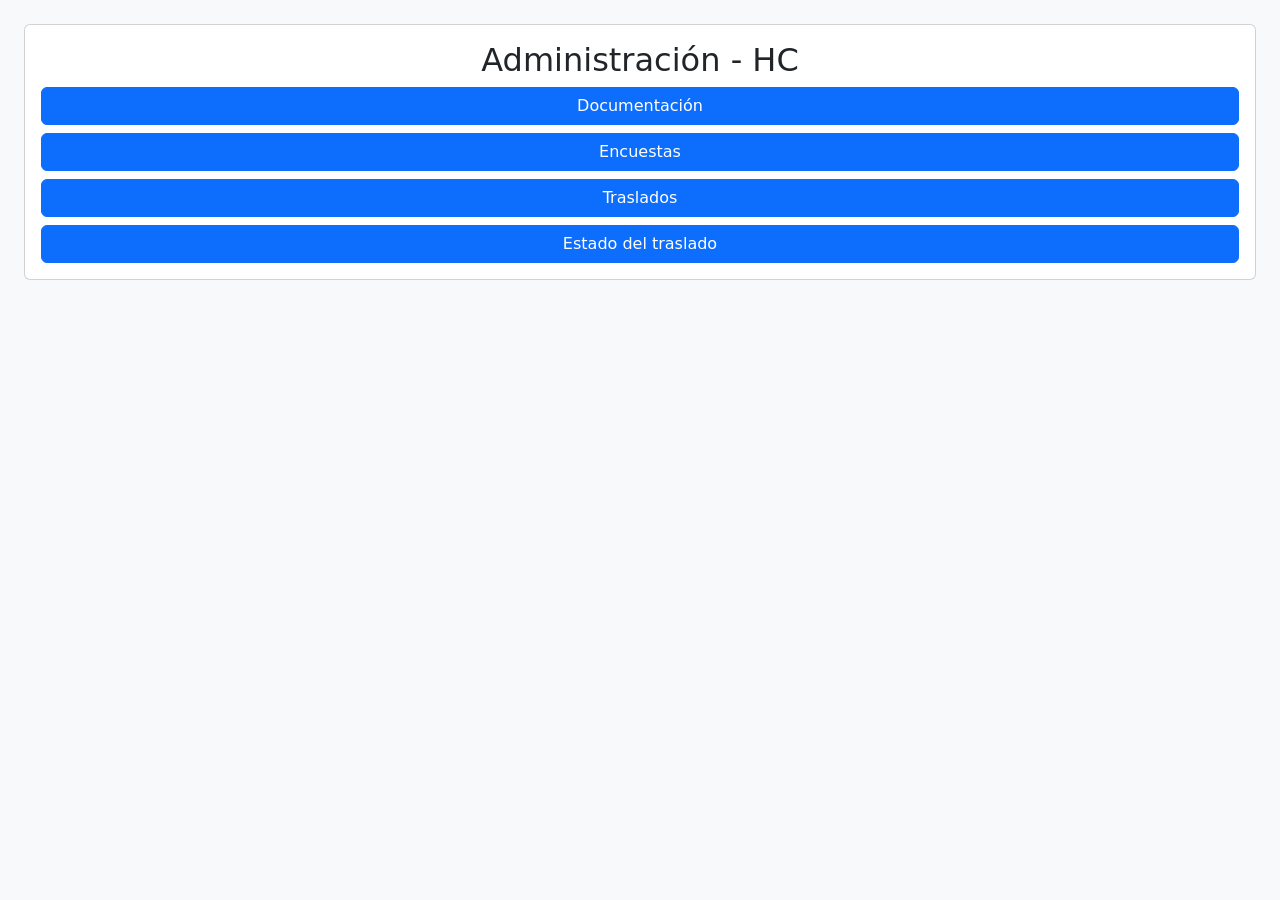
==== Prototipo/fullstack/index.html @ cfcd906f "Add files via upload" ====
<!DOCTYPE html>
<html lang="es">
<head>
    <meta charset="UTF-8">
    <meta name="viewport" content="width=device-width, initial-scale=1.0">
    <title>Inicio</title>
    <link href="https://cdn.jsdelivr.net/npm/bootstrap@5.3.3/dist/css/bootstrap.min.css" rel="stylesheet">
</head>
<body class="bg-light p-4">

    <div class="card mb-4">
        <div class="card-body text-center">
            <h2>Administración - HC</h2>
          
            <div class="d-grid gap-2">
                <a href="documentacion.html" class="btn btn-primary">Documentación</a>
                <a href="encuestas.html" class="btn btn-primary">Encuestas</a>
                <a href="traslados.html" class="btn btn-primary">Traslados</a>
                <a href="estado.html" class="btn btn-primary">Estado del traslado</a>
            </div>
        </div>
    </div>

</body>
</html>
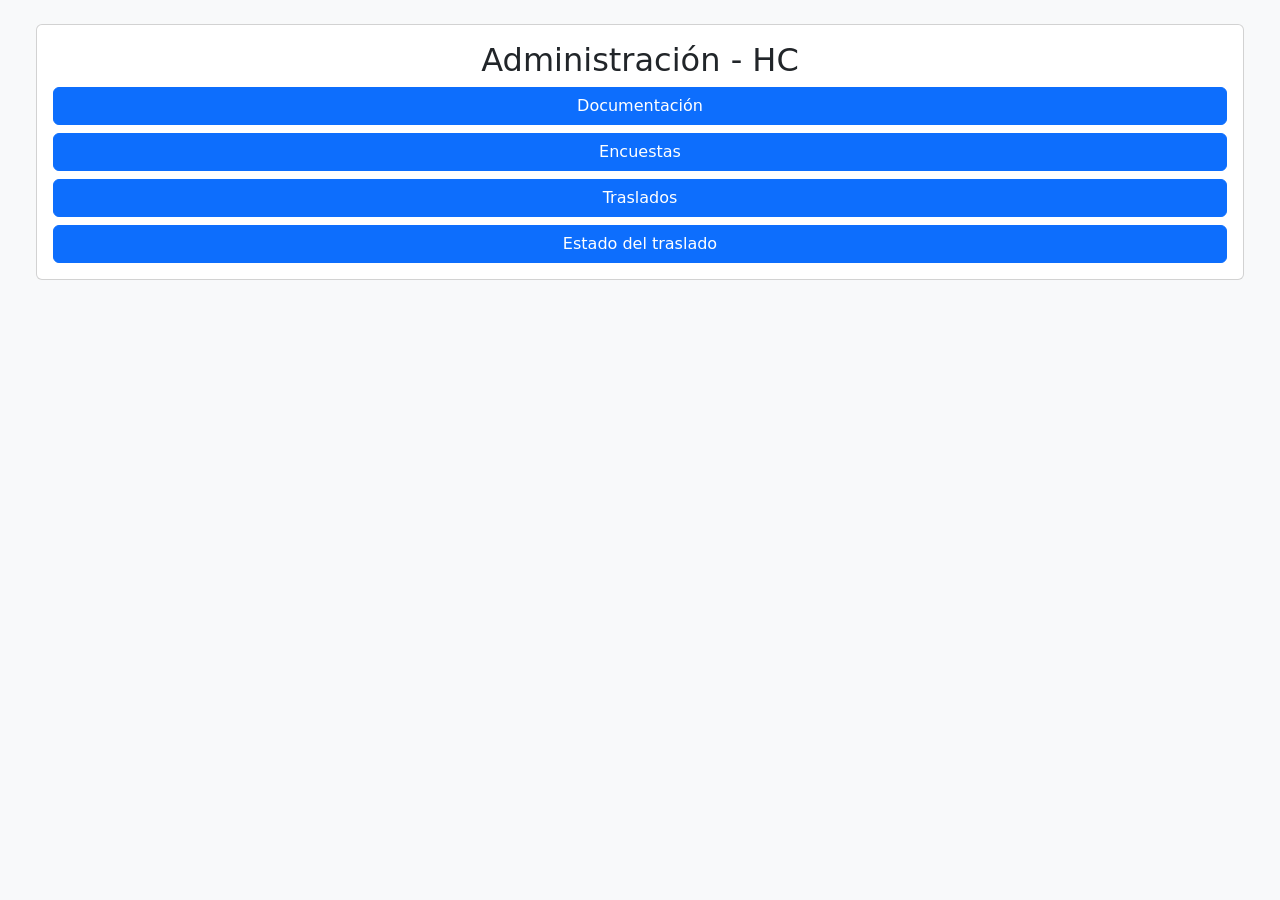
==== commit 03e9686f: "Update index.html" ====
--- a/Prototipo/fullstack/index.html
+++ b/Prototipo/fullstack/index.html
@@ -7,6 +7,7 @@
     <link href="https://cdn.jsdelivr.net/npm/bootstrap@5.3.3/dist/css/bootstrap.min.css" rel="stylesheet">
 </head>
 <body class="bg-light p-4">
+<div class="container-fluid">
 
     <div class="card mb-4">
         <div class="card-body text-center">
@@ -22,4 +23,4 @@
     </div>
 
 </body>
-</html>+</html>
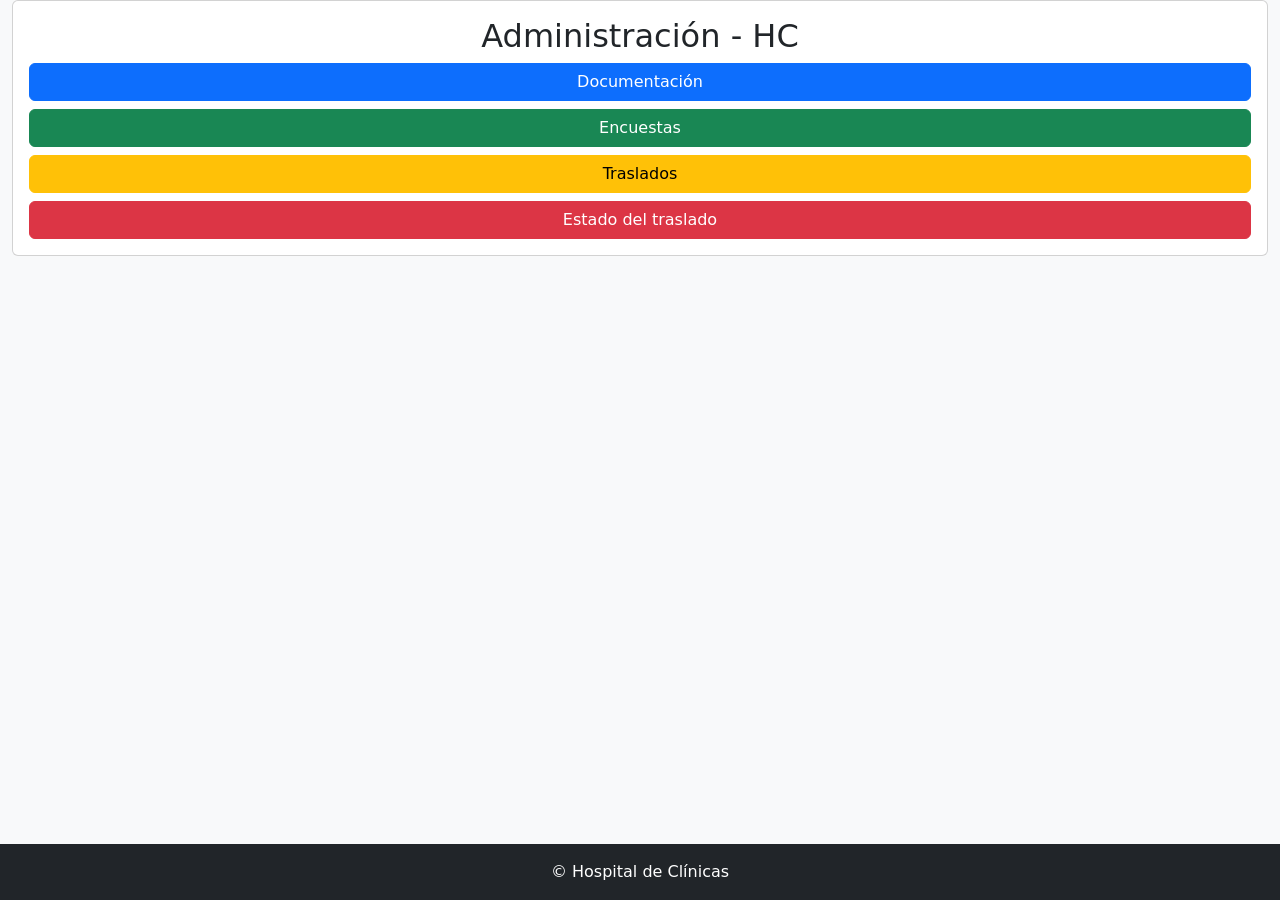
==== commit 56a8ad46: "Update index.html" ====
--- a/Prototipo/fullstack/index.html
+++ b/Prototipo/fullstack/index.html
@@ -1,26 +1,38 @@
 <!DOCTYPE html>
 <html lang="es">
+
 <head>
     <meta charset="UTF-8">
     <meta name="viewport" content="width=device-width, initial-scale=1.0">
     <title>Inicio</title>
     <link href="https://cdn.jsdelivr.net/npm/bootstrap@5.3.3/dist/css/bootstrap.min.css" rel="stylesheet">
+    <link rel="stylesheet" href="style.css">
 </head>
-<body class="bg-light p-4">
-<div class="container-fluid">
 
-    <div class="card mb-4">
-        <div class="card-body text-center">
-            <h2>Administración - HC</h2>
-          
-            <div class="d-grid gap-2">
-                <a href="documentacion.html" class="btn btn-primary">Documentación</a>
-                <a href="encuestas.html" class="btn btn-primary">Encuestas</a>
-                <a href="traslados.html" class="btn btn-primary">Traslados</a>
-                <a href="estado.html" class="btn btn-primary">Estado del traslado</a>
+<body class="bg-light d-flex flex-column min-vh-100">
+    <div class="container-fluid">
+
+        <div class="card mb-4">
+            <div class="card-body text-center">
+                <h2>Administración - HC</h2>
+
+                <div class="d-grid gap-2">
+                    <a href="documentacion.html" class="btn btn-primary">Documentación</a>
+                    <a href="encuestas.html" class="btn btn-success">Encuestas</a>
+                    <a href="traslados.html" class="btn btn-warning">Traslados</a>
+                    <a href="estado.html" class="btn btn-danger">Estado del traslado</a>
+                </div>
             </div>
         </div>
+
     </div>
 
+    <script src="https://cdn.jsdelivr.net/npm/bootstrap@5.3.3/dist/js/bootstrap.bundle.min.js"></script>
+    <footer class="bg-dark text-white text-center py-3 mt-auto">
+        <p class="mb-0">&copy; Hospital de Clínicas</p>
+
+    </footer>
 </body>
+
+
 </html>
